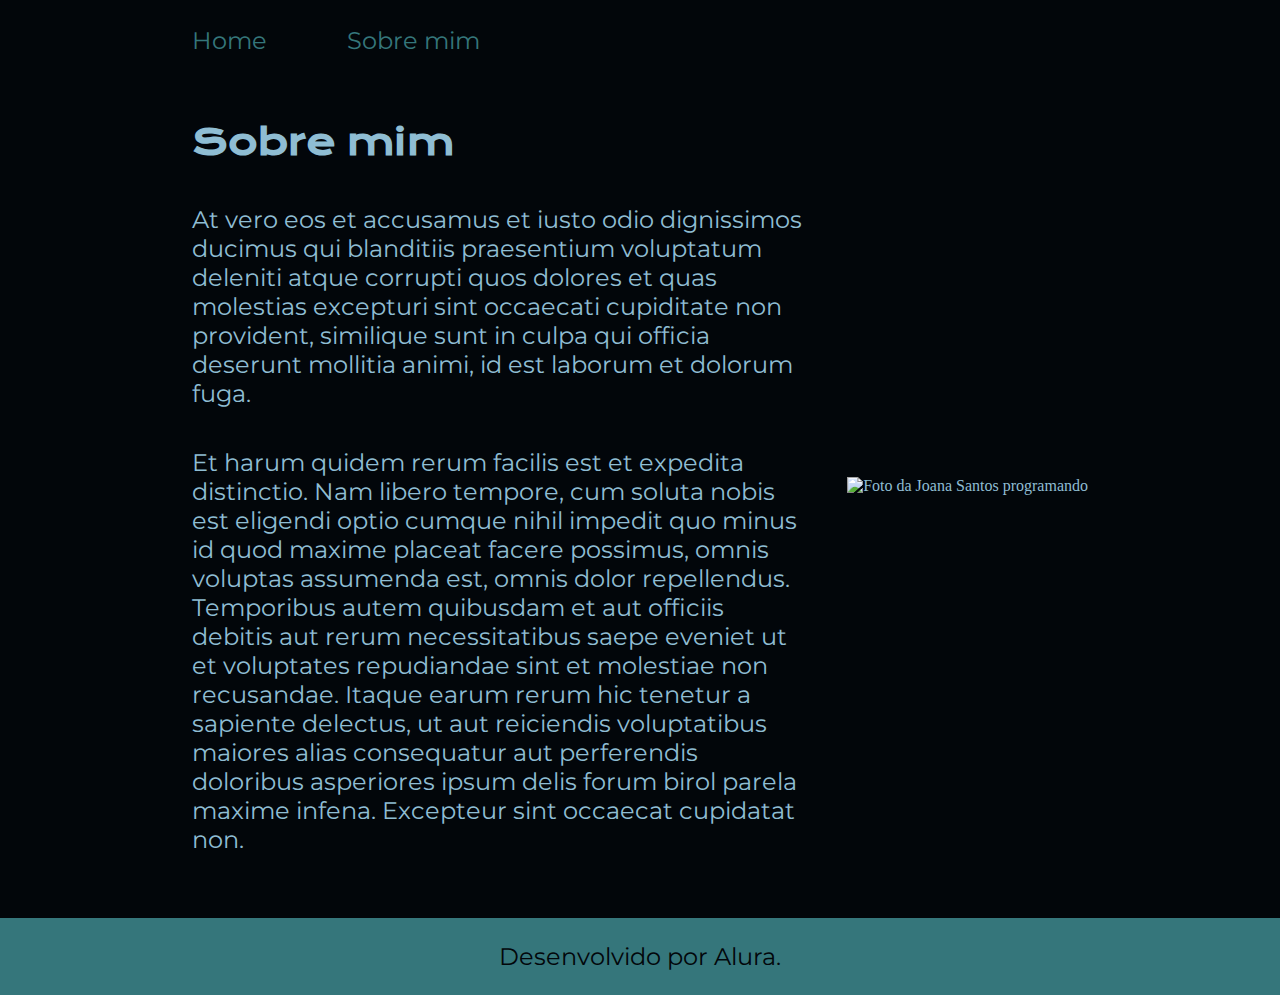
==== about.html @ 80cebd91 "Add files via upload" ====
<!DOCTYPE html>
<html lang="pt-br">
<head>
    <meta charset="UTF-8">
    <meta name="viewport" content="width=device-width, initial-scale=1.0">
    <title>Sobre mim</title>
    <link rel="stylesheet" href="./style/style.css">
</head>
<body>
    <header class="cabecalho"> <!-- Cabeçalho (menu...)  --> 
        <nav class="cabecalho__menu"> <!-- Tag para navegar entres os links -->
            <a class="cabecalho__menu__link" href="index.html">Home</a>
            <a class="cabecalho__menu__link" href="about.html">Sobre mim</a>
        </nav>
    </header>

    <main class="apresentacao">
        <section class="apresentacao__conteudo">
            <h1 class="apresentacao__conteudo__titulo">Sobre mim</h1>
            <p class="apresentacao__conteudo__texto">At vero eos et accusamus et iusto odio dignissimos ducimus qui blanditiis praesentium voluptatum deleniti atque corrupti quos dolores et quas molestias excepturi sint occaecati cupiditate non provident, similique sunt in culpa qui officia deserunt mollitia animi, id est laborum et dolorum fuga.</p>
            <p class="apresentacao__conteudo__texto">Et harum quidem rerum facilis est et expedita distinctio. Nam libero tempore, cum soluta nobis est eligendi optio cumque nihil impedit quo minus id quod maxime placeat facere possimus, omnis voluptas assumenda est, omnis dolor repellendus. Temporibus autem quibusdam et aut officiis debitis aut rerum necessitatibus saepe eveniet ut et voluptates repudiandae sint et molestiae non recusandae. Itaque earum rerum hic tenetur a sapiente delectus, ut aut reiciendis voluptatibus maiores alias consequatur aut perferendis doloribus asperiores ipsum delis forum birol parela maxime infena. Excepteur sint occaecat cupidatat non.</p>
        </section>
        <img src="./assets/imagem.png" alt="Foto da Joana Santos programando">
    </main>

    <footer class="rodape">
        <p>Desenvolvido por Alura.</p>
    </footer>
</body>
</html>
---- style/style.css ----
@import url('https://fonts.googleapis.com/css2?family=Krona+One&family=Montserrat:ital,wght@0,100..900;1,100..900&display=swap');

:root {
    --cor-primaria: #02060a;
    --cor-secundaria: #8FBDD3 ;
    --cor-terciaria: #35767b; 
    --cor-hover:#496766;

    --fonte-primaria: "Montserrat", sans-serif;
    --fonte-secundaria: "Krona One", sans-serif;
}

*{
    margin: 0;
    padding: 0;
}

body {
    /*height: 100vh; seria para usar a tela todo*/
    box-sizing: border-box;
    background-color: var(--cor-primaria);
    color: var(--cor-secundaria);
}

.cabecalho {
    padding: 2% 0% 0% 15%;
}

.cabecalho__menu {
    display: flex;
    gap: 80px;
}

.cabecalho__menu__link {
    font-family: var(--fonte-primaria);
    font-size: 24px;
    width: 600;
    color: var(--cor-terciaria);
    text-decoration: none;
}

.apresentacao {
    padding: 5% 15%;
    display: flex; /*vai colocar todos em uma fila*/
    align-items: center;  /*vai colocar todos no centro na horizontal*/
    justify-content: space-between; /*espaço entre os filhos*/ 
}

.titulo-destaque {
    color: var(--cor-terciaria);
}

.apresentacao__conteudo {
    width: 615px;
    display: flex;
    flex-direction: column; /*defini a direção do alinhamento como vertical*/
    gap: 40px; /*coloca o espaço entre eles*/
}

.apresentacao__conteudo__titulo {
    font-size: 36px;
    font-family: var(--fonte-secundaria);   
}

.apresentacao__conteudo__texto {
    font-size: 24px;
    font-family: var(--fonte-primaria);
}

.apresentacao__links__subtitulo {
    font-family: var(--fonte-secundaria);
    font-weight: 400;
    font-size: 24px;
}

.apresentacao__links { /*vai apenas dividir os botões*/
    display: flex;
    flex-direction: column; /*coloca tudo na vertical*/
    align-items: center;
    justify-content: space-between;
    gap: 32px;
}

.apresentacao__links__link {
    display: flex; /*vai colocar todos em uma fila*/
    justify-content: center;
    gap: 16px;
    border: 2px solid var(--cor-terciaria); /*2 px é a expessura da borda*/
    width: 378px; /*largura do "retângulo"*/
    text-align: center;
    border-radius: 8px; /*curvatura da borda*/
    font-size: 24px;
    font-weight: 600;
    padding: 21.5px 0; /*distância entre a borda e o conteúdo*/
    text-decoration: none; /*tirar decoração (nesse caso vai ser a linha sublinhada)*/
    color: var(--cor-secundaria);
    font-family: "Montserrat", sans-serif;
    
}

.apresentacao__links__link:hover {
    background-color: var(--cor-hover);
    /*padding: 3%;*/
}

.rodape {
    background-color: var(--cor-terciaria);
    color: var(--cor-primaria);
    padding: 24px; /*espaço entre o conteúdo e as bordas do botão*/
    text-align: center;
    font-family: "Montserrat", sans-serif;
    font-size: 24px;
    width: 400;
}
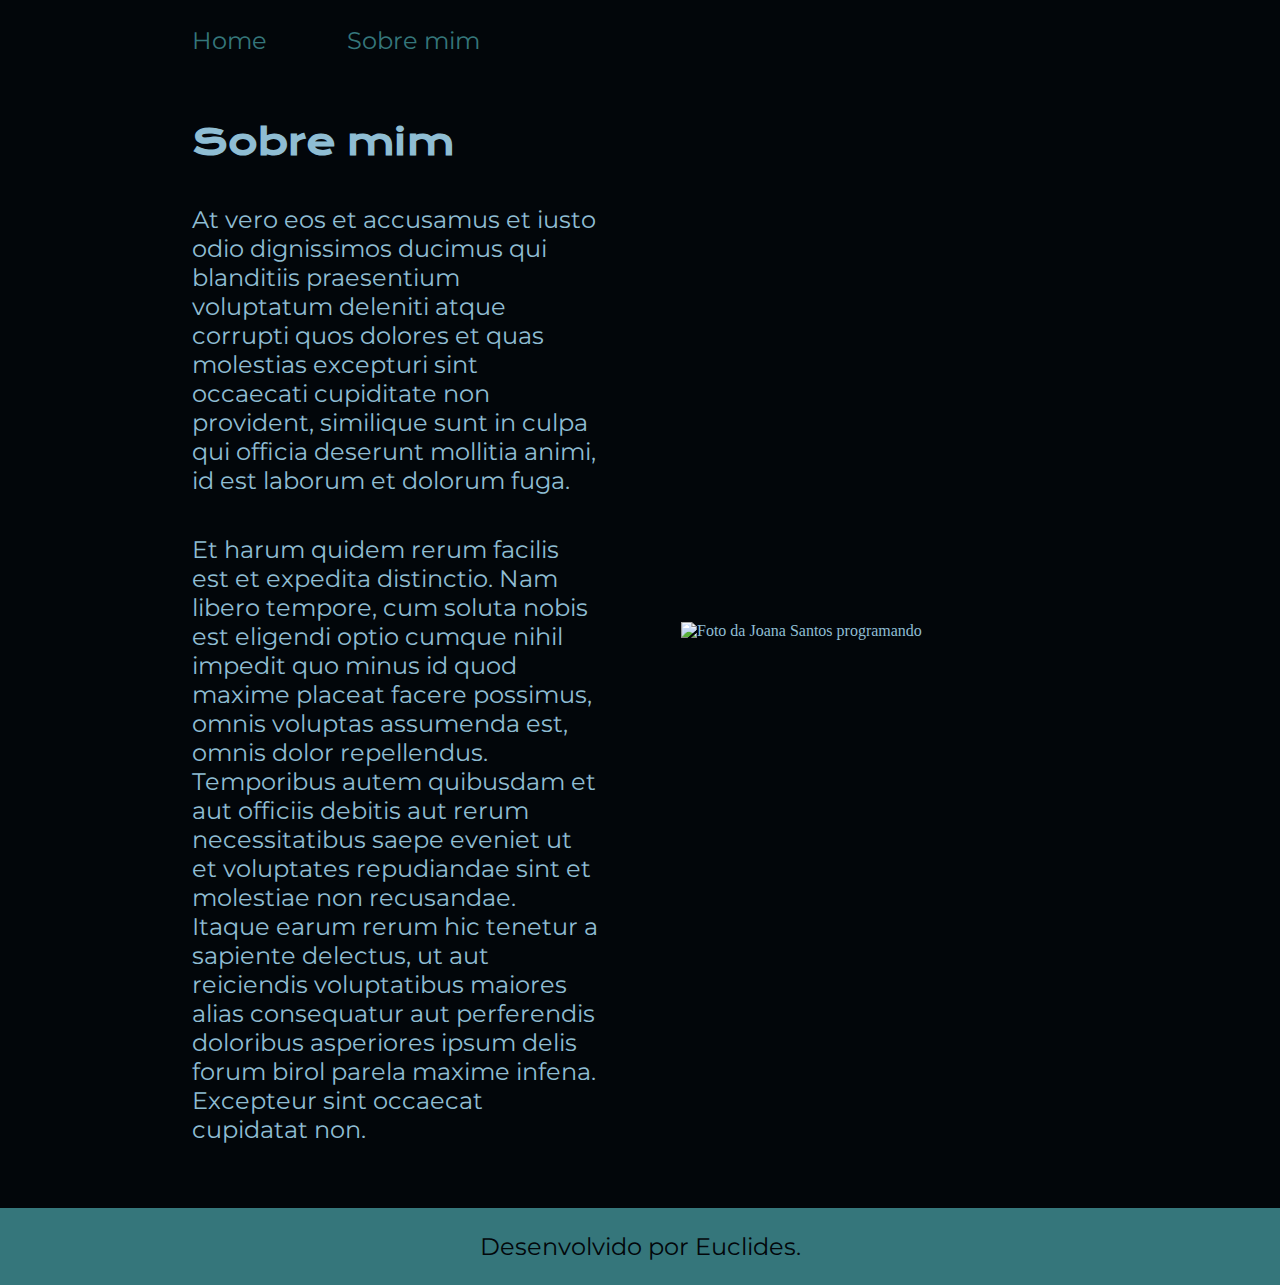
==== commit 141ba3af: "Add files via upload" ====
--- a/about.html
+++ b/about.html
@@ -20,11 +20,11 @@
             <p class="apresentacao__conteudo__texto">At vero eos et accusamus et iusto odio dignissimos ducimus qui blanditiis praesentium voluptatum deleniti atque corrupti quos dolores et quas molestias excepturi sint occaecati cupiditate non provident, similique sunt in culpa qui officia deserunt mollitia animi, id est laborum et dolorum fuga.</p>
             <p class="apresentacao__conteudo__texto">Et harum quidem rerum facilis est et expedita distinctio. Nam libero tempore, cum soluta nobis est eligendi optio cumque nihil impedit quo minus id quod maxime placeat facere possimus, omnis voluptas assumenda est, omnis dolor repellendus. Temporibus autem quibusdam et aut officiis debitis aut rerum necessitatibus saepe eveniet ut et voluptates repudiandae sint et molestiae non recusandae. Itaque earum rerum hic tenetur a sapiente delectus, ut aut reiciendis voluptatibus maiores alias consequatur aut perferendis doloribus asperiores ipsum delis forum birol parela maxime infena. Excepteur sint occaecat cupidatat non.</p>
         </section>
-        <img src="./assets/imagem.png" alt="Foto da Joana Santos programando">
+        <img class="apresentacao__imagem" src="./assets/imagem.png" alt="Foto da Joana Santos programando">
     </main>
 
     <footer class="rodape">
-        <p>Desenvolvido por Alura.</p>
+        <p>Desenvolvido por Euclides.</p>
     </footer>
 </body>
 </html>--- a/style/style.css
+++ b/style/style.css
@@ -33,7 +33,7 @@
 
 .cabecalho__menu__link {
     font-family: var(--fonte-primaria);
-    font-size: 24px;
+    font-size: 1.5rem;
     width: 600;
     color: var(--cor-terciaria);
     text-decoration: none;
@@ -44,6 +44,7 @@
     display: flex; /*vai colocar todos em uma fila*/
     align-items: center;  /*vai colocar todos no centro na horizontal*/
     justify-content: space-between; /*espaço entre os filhos*/ 
+    gap: 82px;
 }
 
 .titulo-destaque {
@@ -51,26 +52,26 @@
 }
 
 .apresentacao__conteudo {
-    width: 615px;
+    width: 50%;
     display: flex;
     flex-direction: column; /*defini a direção do alinhamento como vertical*/
     gap: 40px; /*coloca o espaço entre eles*/
 }
 
 .apresentacao__conteudo__titulo {
-    font-size: 36px;
+    font-size: 2.25rem; /*usando a unidade de medida rem, quando a unidade de medida do navegador for alterada vamos acompanhar esse mudança também*/
     font-family: var(--fonte-secundaria);   
 }
 
 .apresentacao__conteudo__texto {
-    font-size: 24px;
+    font-size: 1.5rem;
     font-family: var(--fonte-primaria);
 }
 
 .apresentacao__links__subtitulo {
     font-family: var(--fonte-secundaria);
     font-weight: 400;
-    font-size: 24px;
+    font-size: 1.5rem;
 }
 
 .apresentacao__links { /*vai apenas dividir os botões*/
@@ -81,15 +82,15 @@
     gap: 32px;
 }
 
-.apresentacao__links__link {
+.apresentacao__links__navegacao {
     display: flex; /*vai colocar todos em uma fila*/
     justify-content: center;
     gap: 16px;
     border: 2px solid var(--cor-terciaria); /*2 px é a expessura da borda*/
-    width: 378px; /*largura do "retângulo"*/
+    width: 50%; /*largura do "retângulo"*/
     text-align: center;
     border-radius: 8px; /*curvatura da borda*/
-    font-size: 24px;
+    font-size: 1.5rem;
     font-weight: 600;
     padding: 21.5px 0; /*distância entre a borda e o conteúdo*/
     text-decoration: none; /*tirar decoração (nesse caso vai ser a linha sublinhada)*/
@@ -98,9 +99,13 @@
     
 }
 
-.apresentacao__links__link:hover {
+.apresentacao__links__navegacao:hover {
     background-color: var(--cor-hover);
     /*padding: 3%;*/
+}
+
+.apresentacao__imagem {
+    width: 50%;
 }
 
 .rodape {
@@ -109,6 +114,32 @@
     padding: 24px; /*espaço entre o conteúdo e as bordas do botão*/
     text-align: center;
     font-family: "Montserrat", sans-serif;
-    font-size: 24px;
+    font-size: 1.5rem;
     width: 400;
-}+}
+
+@media (max-width: 1200px){
+    .cabecalho {
+        padding: 10%;
+    }
+
+    .cabecalho__menu {
+        justify-content: center;
+    }
+
+    .apresentacao {
+        flex-direction: column-reverse; /*reverse vai colocar na ordem inversa*/
+        padding: 5%;
+    }
+
+    .apresentacao__conteudo {
+        width: auto;
+    }
+}
+
+
+/* Anotações
+ - Página responsíva: capacidade de se adequar independente do dispositivo que está abrindo
+ - CSS media queries: mudar algo depois de uma determinada medida
+
+ */ 